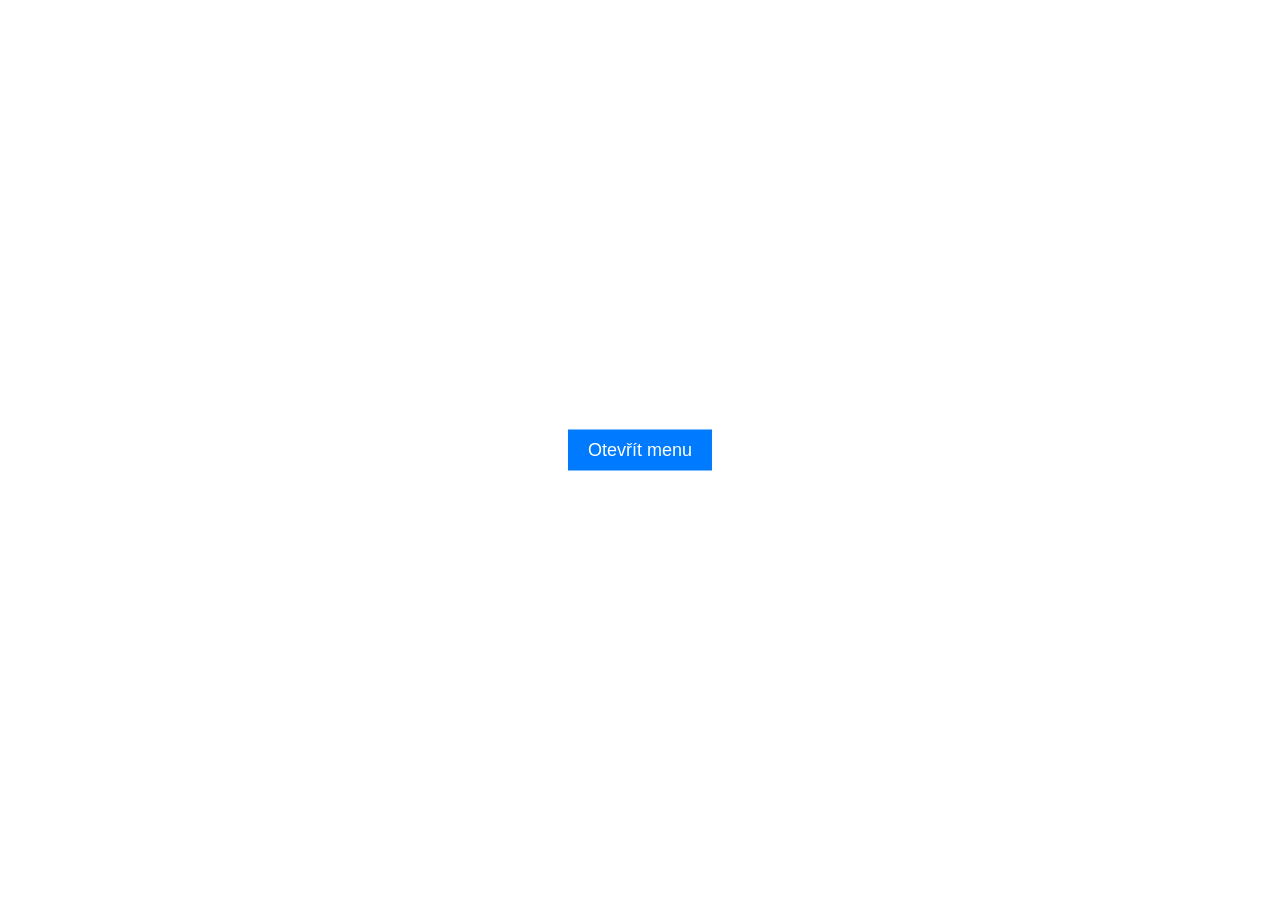
==== krizek.html @ ee56d91b "video" ====
<!DOCTYPE html>
<html lang="cs">
<head>
    <meta charset="UTF-8">
    <meta name="viewport" content="width=device-width, initial-scale=1.0">
    <title>Křížek pro zavření menu</title>
    <style>
        body {
            font-family: Arial, sans-serif;
            margin: 0;
            padding: 0;
        }

        /* Menu styl */
        .menu {
            position: fixed;
            top: 0;
            left: 0;
            width: 100%;
            height: 100%;
            background-color: rgba(0, 0, 0, 0.8);
            display: flex;
            justify-content: center;
            align-items: center;
            color: white;
            font-size: 24px;
            visibility: hidden;
            opacity: 0;
            transition: opacity 0.3s, visibility 0.3s;
        }

        .menu.active {
            visibility: visible;
            opacity: 1;
        }

        /* Křížek styl */
        .close {
            position: absolute;
            top: 20px;
            right: 20px;
            width: 40px;
            height: 40px;
            cursor: pointer;
            display: flex;
            justify-content: center;
            align-items: center;
        }

        .close .line {
            position: absolute;
            width: 30px;
            height: 4px;
            transition: background-color 0.3s;
        }

        .close .line1 {
            background-color: red;
            transform: rotate(45deg);
        }

        .close .line2 {
            background-color: blue;
            transform: rotate(-45deg);
        }

        .close:hover .line1 {
            background-color: orange;
        }

        .close:hover .line2 {
            background-color: green;
        }

        /* Tlačítko pro otevření menu */
        .open-menu {
            position: absolute;
            top: 50%;
            left: 50%;
            transform: translate(-50%, -50%);
            padding: 10px 20px;
            background-color: #007BFF;
            color: white;
            border: none;
            cursor: pointer;
            font-size: 18px;
        }

        .open-menu:hover {
            background-color: #0056b3;
        }
    </style>
</head>
<body>
    <button class="open-menu">Otevřít menu</button>
    <div class="menu" id="menu">
        <div class="close" id="close">
            <div class="line line1"></div>
            <div class="line line2"></div>
        </div>
        <p>Toto je menu</p>
    </div>

    <script>
        // Výběr prvků
        const menu = document.getElementById('menu');
        const closeBtn = document.getElementById('close');
        const openMenuBtn = document.querySelector('.open-menu');

        // Otevření menu
        openMenuBtn.addEventListener('click', () => {
            menu.classList.add('active');
        });

        // Zavření menu
        closeBtn.addEventListener('click', () => {
            menu.classList.remove('active');
        });
    </script>
</body>
</html>
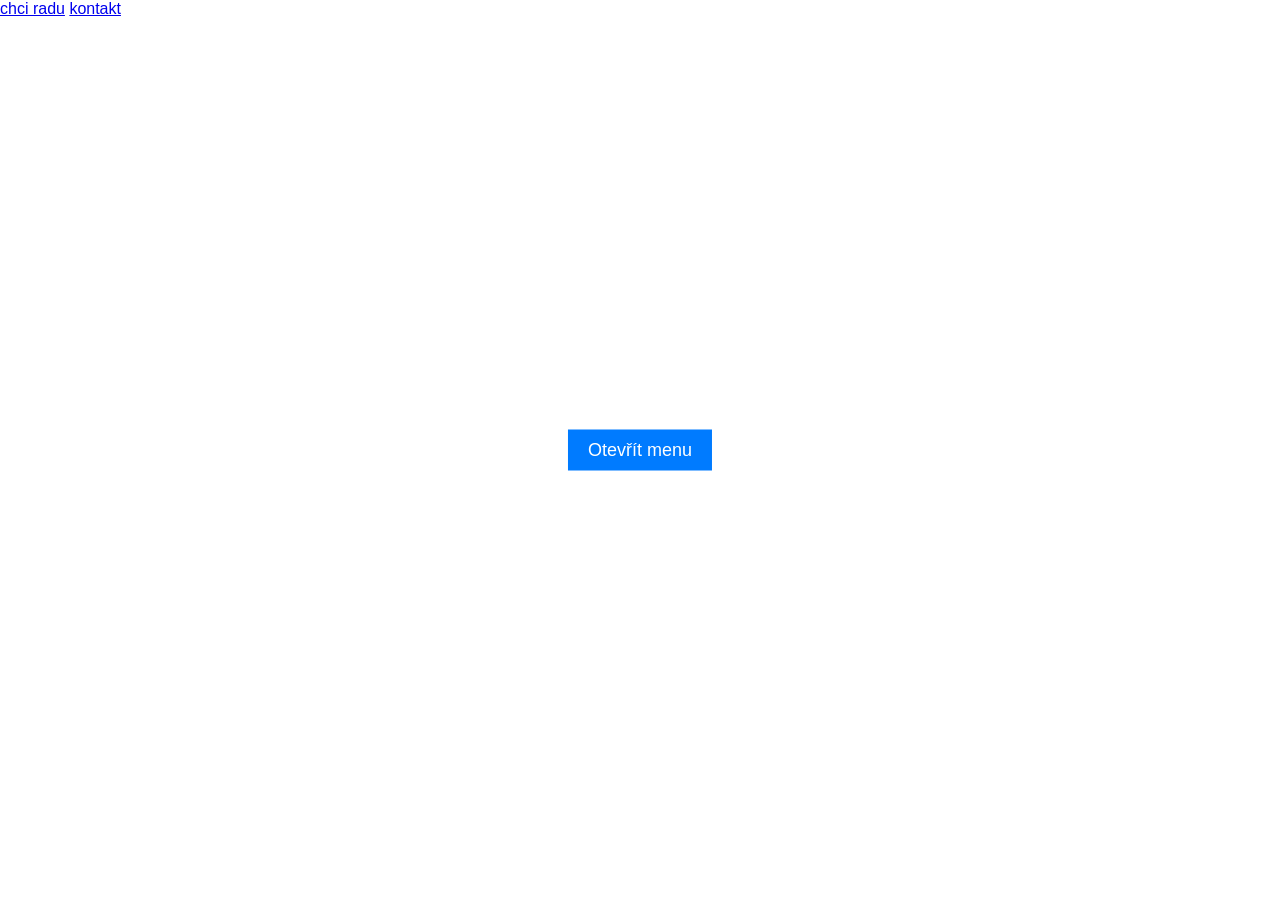
==== commit 10f74b34: "btn menu" ====
--- a/krizek.html
+++ b/krizek.html
@@ -120,3 +120,5 @@
 </body>
 </html>
 
+<a href="#advice" class="advice" data-key="nav.advice">chci radu</a>
+<a href="#kontakt" class="kontakt" data-key="nav.kontakt">kontakt</a>
